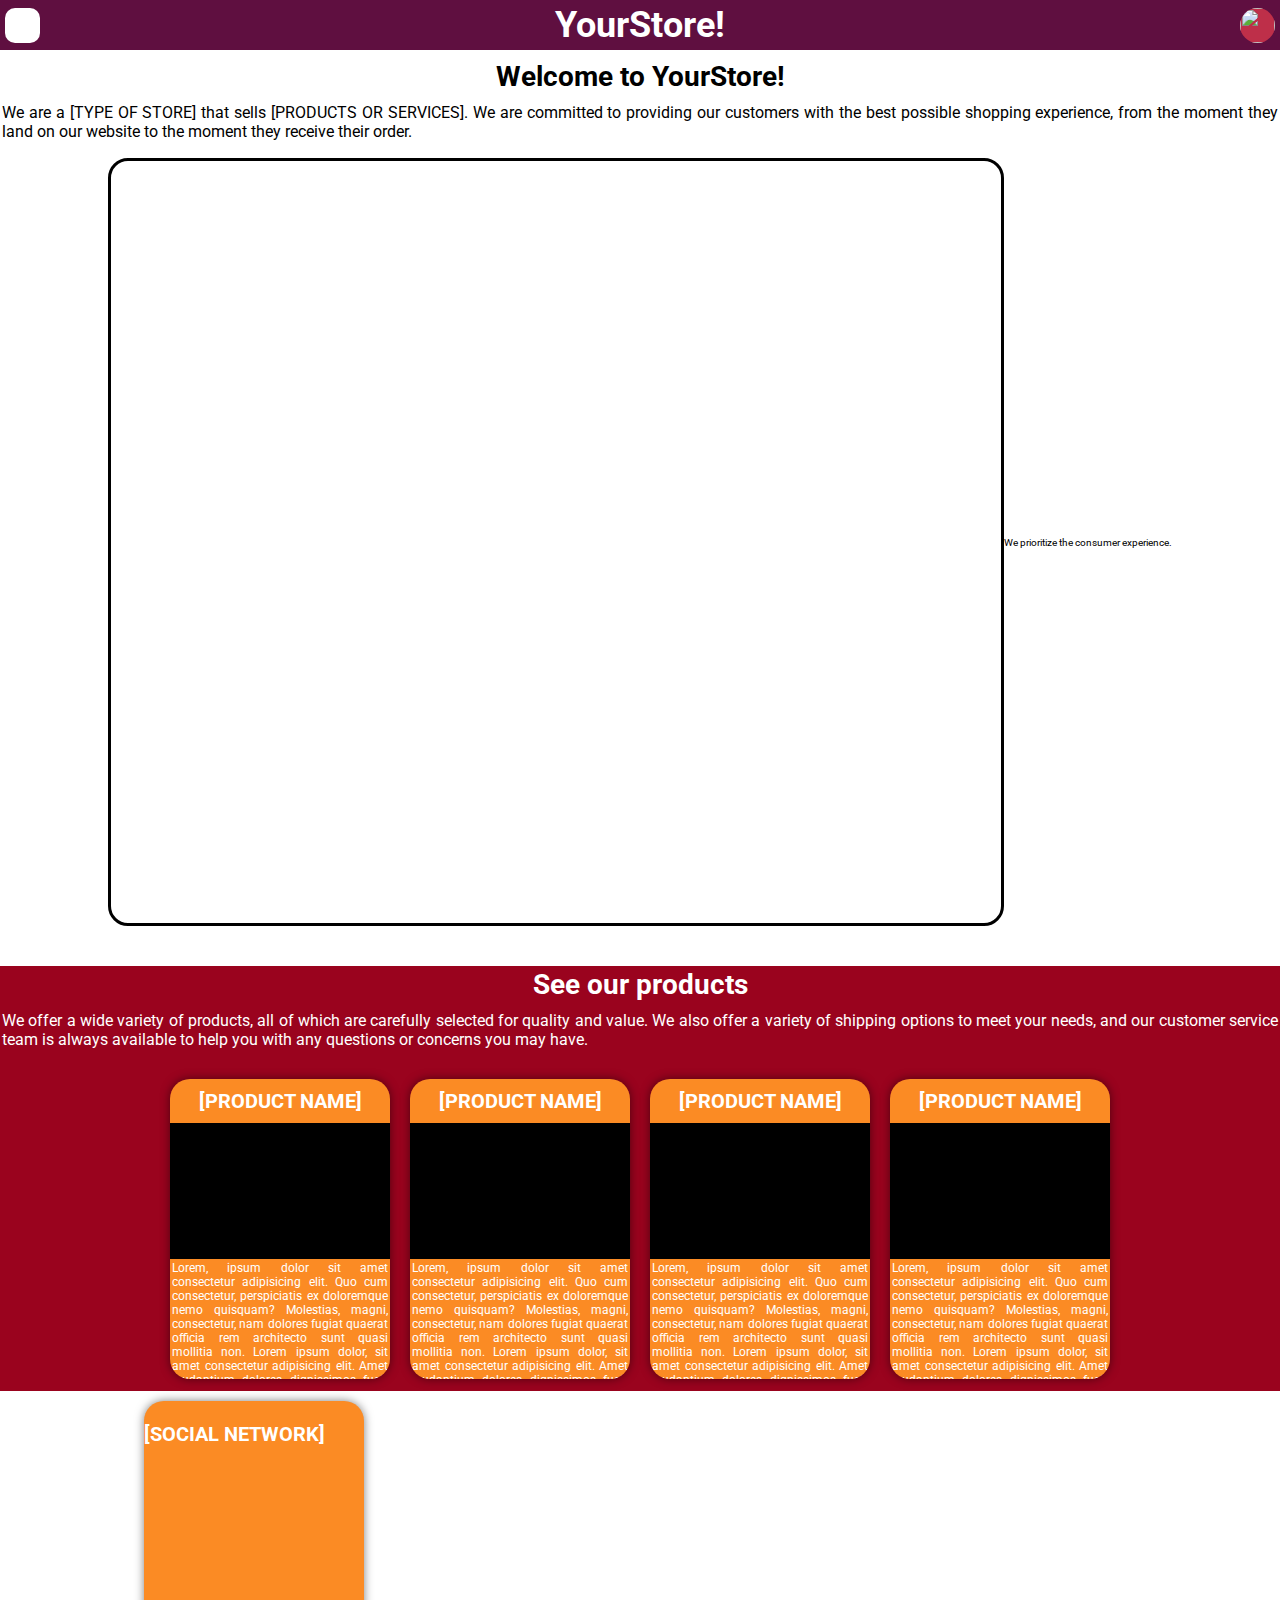
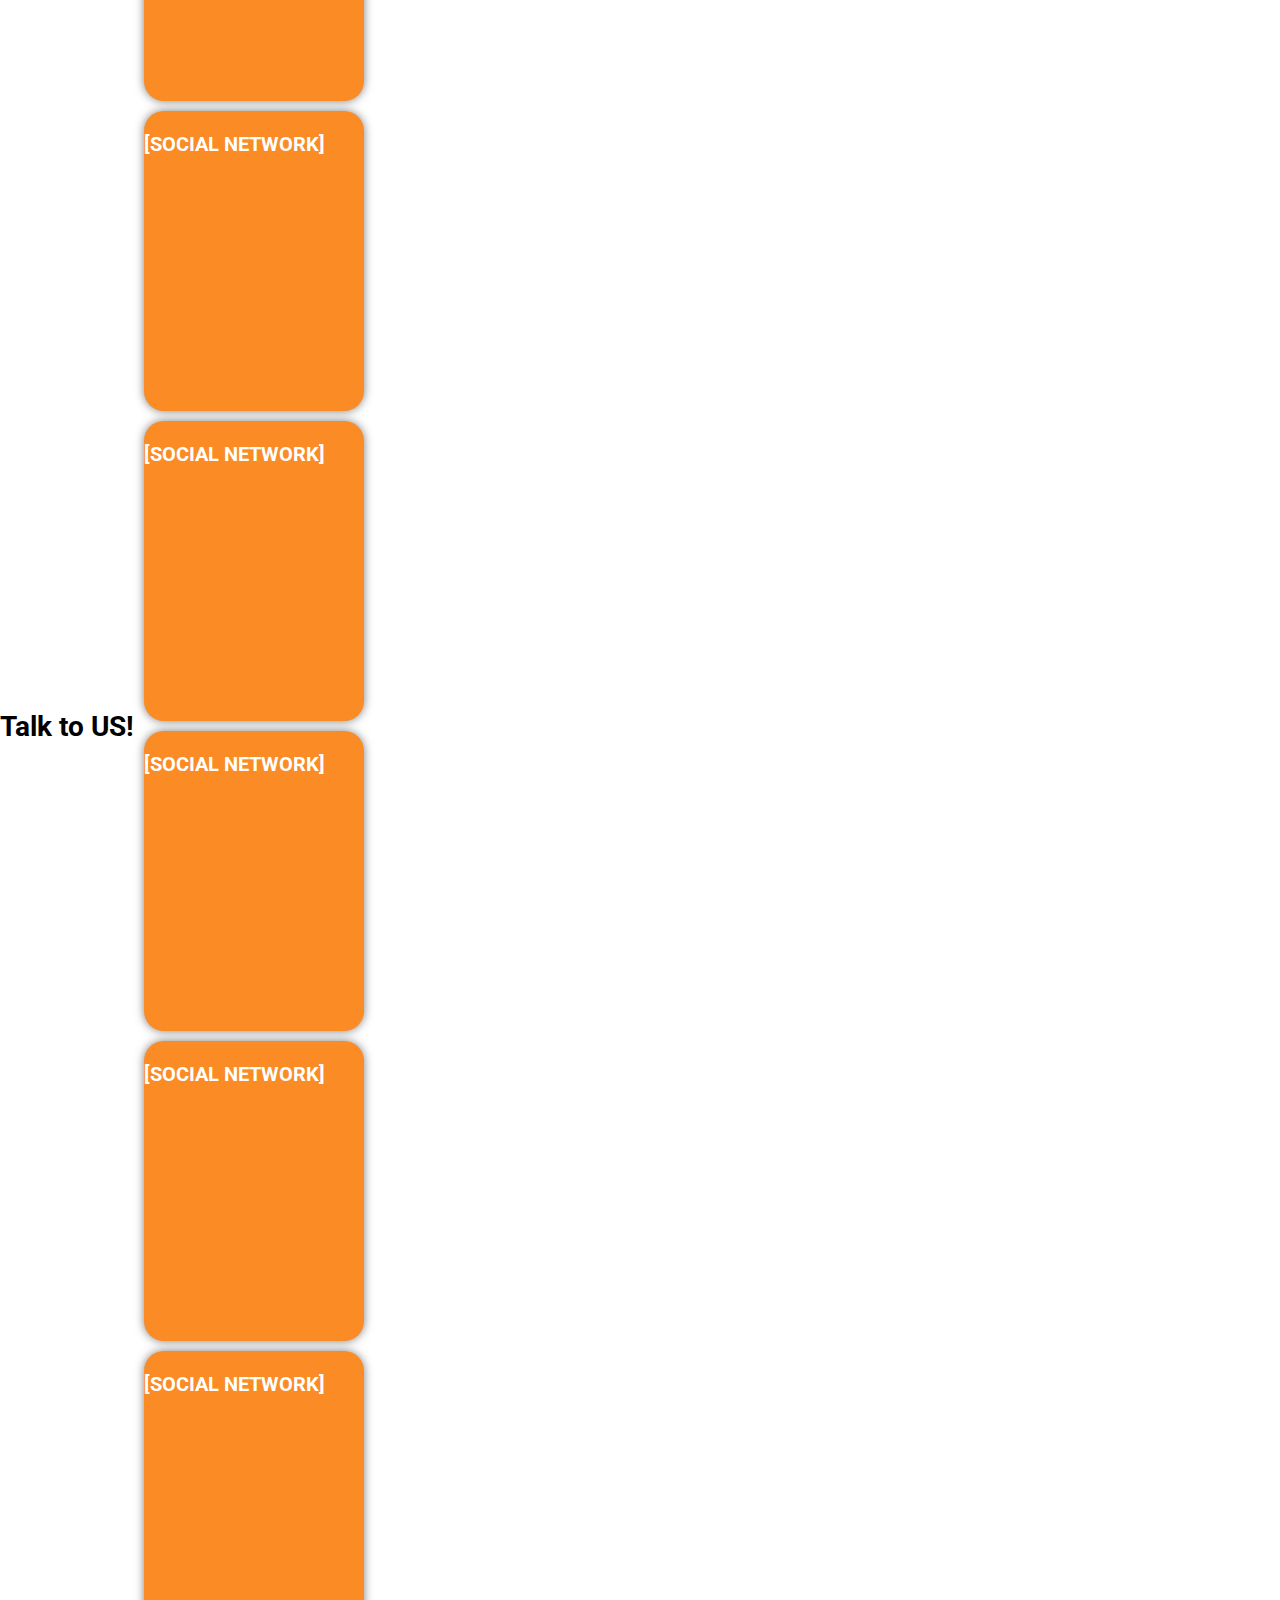
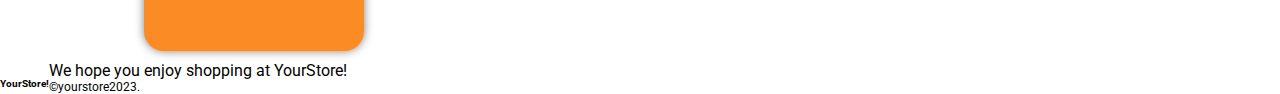
==== index.html @ 12dac661 "Working on mobile version | Finished product cards" ====
<!DOCTYPE html>
<html lang="en">
<head>
    <meta charset="UTF-8">
    <meta name="viewport" content="width=device-width, initial-scale=1.0">
    <title>YourStore!</title>
    <link rel="stylesheet" href="./styles/mobile.css">
    <link rel="stylesheet" href="./styles/tablet.css" media="screen and (min-width: 600px)">
    <link rel="stylesheet" href="./styles/desktop.css" media="screen and (min-width: 800px)">
    <link href="https://fonts.googleapis.com/css2?family=Quicksand:wght@300;500;700&family=Roboto:wght@400;500;700;900&display=swap" rel="stylesheet">
</head>
<body>
    <header>
        <nav class="container">
            <figure>
                <img src="" alt="">
            </figure>
            <h1>YourStore!</h1>
            <ul class="nav-list container">
                <li>Home</li>
                <li>About us</li>
                <li>Our products</li>
                <li>Contact us</li>
            </ul>
            <figure>
                <a href="#"><img src="" alt=""></a>
            </figure>
        </nav>
    </header>
    <main>
        <article class="about-us container">
            <h2>Welcome to YourStore!</h2>
            <p>We are a [TYPE OF STORE] that sells [PRODUCTS OR SERVICES]. We are committed to providing our customers with the best possible shopping experience, from the moment they land on our website to the moment they receive their order.
            </p>
            <section class="container">
                <figure>
                    <img src="" alt="">
                </figure>
                <span>We prioritize the consumer experience.</span>
            </section>
        </article>
        <section class="products container">
            <h2>See our products</h2>
            <p>We offer a wide variety of products, all of which are carefully selected for quality and value. We also offer a variety of shipping options to meet your needs, and our customer service team is always available to help you with any questions or concerns you may have.
            </p>
            <ul class="p-list container">
                <li><a class="card container" href="#">
                    <h3>[PRODUCT NAME]</h3>
                    <figure>
                        <img src="" alt="">
                    </figure>
                    <p>Lorem, ipsum dolor sit amet consectetur adipisicing elit. Quo cum consectetur, perspiciatis ex doloremque nemo quisquam? Molestias, magni, consectetur, nam dolores fugiat quaerat officia rem architecto sunt quasi mollitia non. Lorem ipsum dolor, sit amet consectetur adipisicing elit. Amet laudantium dolores dignissimos fugit totam error exercitationem tempora aperiam quo, magnam rem possimus, nobis quia! Perspiciatis iusto tempora maxime maiores reiciendis. Lorem ipsum dolor sit amet consectetur adipisicing elit. Sapiente, ab? Magnam voluptas maxime eum modi ipsum et, molestias porro dolore fuga saepe magni, amet quo provident at omnis suscipit similique?</p>
                </a></li>
                <li><a class="card container" href="#">
                    <h3>[PRODUCT NAME]</h3>
                    <figure>
                        <img src="" alt="">
                    </figure>
                    <p>Lorem, ipsum dolor sit amet consectetur adipisicing elit. Quo cum consectetur, perspiciatis ex doloremque nemo quisquam? Molestias, magni, consectetur, nam dolores fugiat quaerat officia rem architecto sunt quasi mollitia non. Lorem ipsum dolor, sit amet consectetur adipisicing elit. Amet laudantium dolores dignissimos fugit totam error exercitationem tempora aperiam quo, magnam rem possimus, nobis quia! Perspiciatis iusto tempora maxime maiores reiciendis. Lorem ipsum dolor sit amet consectetur adipisicing elit. Sapiente, ab? Magnam voluptas maxime eum modi ipsum et, molestias porro dolore fuga saepe magni, amet quo provident at omnis suscipit similique?</p>
                </a></li>
                <li><a class="card container" href="#">
                    <h3>[PRODUCT NAME]</h3>
                    <figure>
                        <img src="" alt="">
                    </figure>
                    <p>Lorem, ipsum dolor sit amet consectetur adipisicing elit. Quo cum consectetur, perspiciatis ex doloremque nemo quisquam? Molestias, magni, consectetur, nam dolores fugiat quaerat officia rem architecto sunt quasi mollitia non. Lorem ipsum dolor, sit amet consectetur adipisicing elit. Amet laudantium dolores dignissimos fugit totam error exercitationem tempora aperiam quo, magnam rem possimus, nobis quia! Perspiciatis iusto tempora maxime maiores reiciendis. Lorem ipsum dolor sit amet consectetur adipisicing elit. Sapiente, ab? Magnam voluptas maxime eum modi ipsum et, molestias porro dolore fuga saepe magni, amet quo provident at omnis suscipit similique?</p>
                </a></li>
                <li><a class="card container" href="#">
                    <h3>[PRODUCT NAME]</h3>
                    <figure>
                        <img src="" alt="">
                    </figure>
                    <p>Lorem, ipsum dolor sit amet consectetur adipisicing elit. Quo cum consectetur, perspiciatis ex doloremque nemo quisquam? Molestias, magni, consectetur, nam dolores fugiat quaerat officia rem architecto sunt quasi mollitia non. Lorem ipsum dolor, sit amet consectetur adipisicing elit. Amet laudantium dolores dignissimos fugit totam error exercitationem tempora aperiam quo, magnam rem possimus, nobis quia! Perspiciatis iusto tempora maxime maiores reiciendis. Lorem ipsum dolor sit amet consectetur adipisicing elit. Sapiente, ab? Magnam voluptas maxime eum modi ipsum et, molestias porro dolore fuga saepe magni, amet quo provident at omnis suscipit similique?</p>
                </a></li>
            </ul>
        </section>
        <section class="contact-us container">
            <h2>Talk to US!</h2>
            <div class="container">
                <ul>
                    <li><figure class="card">
                        <img src="" alt="">
                        <h3>[SOCIAL NETWORK]</h3>
                    </figure></li>
                    <li><figure class="card">
                        <img src="" alt="">
                        <h3>[SOCIAL NETWORK]</h3>
                    </figure></li>
                    <li><figure class="card">
                        <img src="" alt="">
                        <h3>[SOCIAL NETWORK]</h3>
                    </figure></li>
                    <li><figure class="card">
                        <img src="" alt="">
                        <h3>[SOCIAL NETWORK]</h3>
                    </figure></li>
                    <li><figure class="card">
                        <img src="" alt="">
                        <h3>[SOCIAL NETWORK]</h3>
                    </figure></li>
                    <li><figure class="card">
                        <img src="" alt="">
                        <h3>[SOCIAL NETWORK]</h3>
                    </figure></li>
                </ul>
            </div>
        </section>
    </main>
    <footer class="container">
        <figure>
            <img src="" alt="">
            <h4>YourStore!</h4>
        </figure>
        <section>
            <p>We hope you enjoy shopping at YourStore!</p>
            <span>&copy;yourstore2023.</span>
        </section>
    </footer>
</body>
</html>
---- styles/mobile.css ----
/*color palette: https://coolors.co/palette/5f0f40-9a031e-fb8b24-e36414-0f4c5c*/

:root {
    --primary-color: #5f0f40;
    --lighter-primary-color: #be2f49;
    --secundary-color: #9a031e;
    --tertiary-color: #fb8b24;
    --button-color: #0f4c5c;
    --highlight: rgba(255, 255, 255, 0.3);
    --light-shadow: 0 0 1rem rgba(0,0,0,0.5);
}

* {
    box-sizing: border-box;
    margin: 0;
    padding: 0;
    font-family: 'Roboto', sans-serif;
}

html {
    font-size: 62.5%;
}

h1 {
    font-size: 3.6rem;
}

h2 {
    font-size: 2.8rem;
}

h3 {
    font-size: 2rem;
}

p {
    font-size: 1.6rem;
    text-align: justify;
}

span {
    font-size: 1.2rem;
}

a {
    text-decoration: none;
}

li {
    list-style: none;
}

figure img {
    width: 100%;
}

.container {
    display: flex;
    align-items: center;
    flex-wrap: wrap;
}

/*--------------------------------------------------------*/



/*               HEADER               */

header {
    width: 100vw;
    min-width: 32rem;
    height: 5rem;

    background-color: var(--primary-color);
    color: white;

    position: sticky;
    top: 0;
}

header figure {
    width: 3.5rem;
    height: 3.5rem;
}

nav {
    justify-content: space-between;

    height: 100%;
    width: 100%;
    padding: 0 .5rem;
}

nav figure:first-child {
    background-color: white;

    border-radius: 1rem;
}

.nav-list {
    display: none;
}

nav figure:last-child {
    background-color: var(--lighter-primary-color);

    border-radius: 1.75rem;
    overflow: hidden;
}

nav figure:last-child:hover {
    background: var(--highlight);
}

nav figure:last-child img {
    width: 100%;
    height: 100%;
}

/*----------------------------------------------------------*/




/*              MAIN                */

main {
    width: 100vw;
    min-width: 32rem;
    margin-top: 1rem;
}

/*    ARTICLE     */


.about-us {
    justify-content: center;
    margin: 0 .2rem;
}

.about-us h2 {
    margin-bottom: 1rem;
}

.about-us section {
    justify-content: center;

    margin: 1.7rem 0 4rem 0;
}

.about-us figure {
    width: 70vw;
    min-width: 22rem;
    height: 60vw;
    min-height: 19rem;

    border: solid;
    border-radius: 2rem;

    overflow: hidden;
}

.about-us span {
    font-size: 1rem;
}

/* ******************************** */


/*      PRODUCTS       */

.products {
    justify-content: center;
    background-color: var(--secundary-color);
    color: white;

    padding: 0.2rem;
}

.products h2 {
    margin-bottom: 1rem;
}

.p-list {
    justify-content: center;
    margin-top: 2rem;
}

.card {
    flex-direction: column;
    justify-content: space-between;
    flex-wrap: nowrap;

    width: 22rem;
    height: 30rem;
    margin: 1rem;

    overflow: hidden;

    box-shadow: var(--light-shadow);
    border-radius: 2rem;

    background-color: var(--tertiary-color);
    color: white;
}

.card h3 {
    margin: 1rem 0;
}

.card p {
    font-size: 1.2rem;
    max-height: 12rem;
    padding: 0.2rem;
    
    overflow: scroll;
}

.card p::-webkit-scrollbar{
    display: none;
}

.card figure {
    background-color: black;

    width: 100%;
    height: 15rem;
}
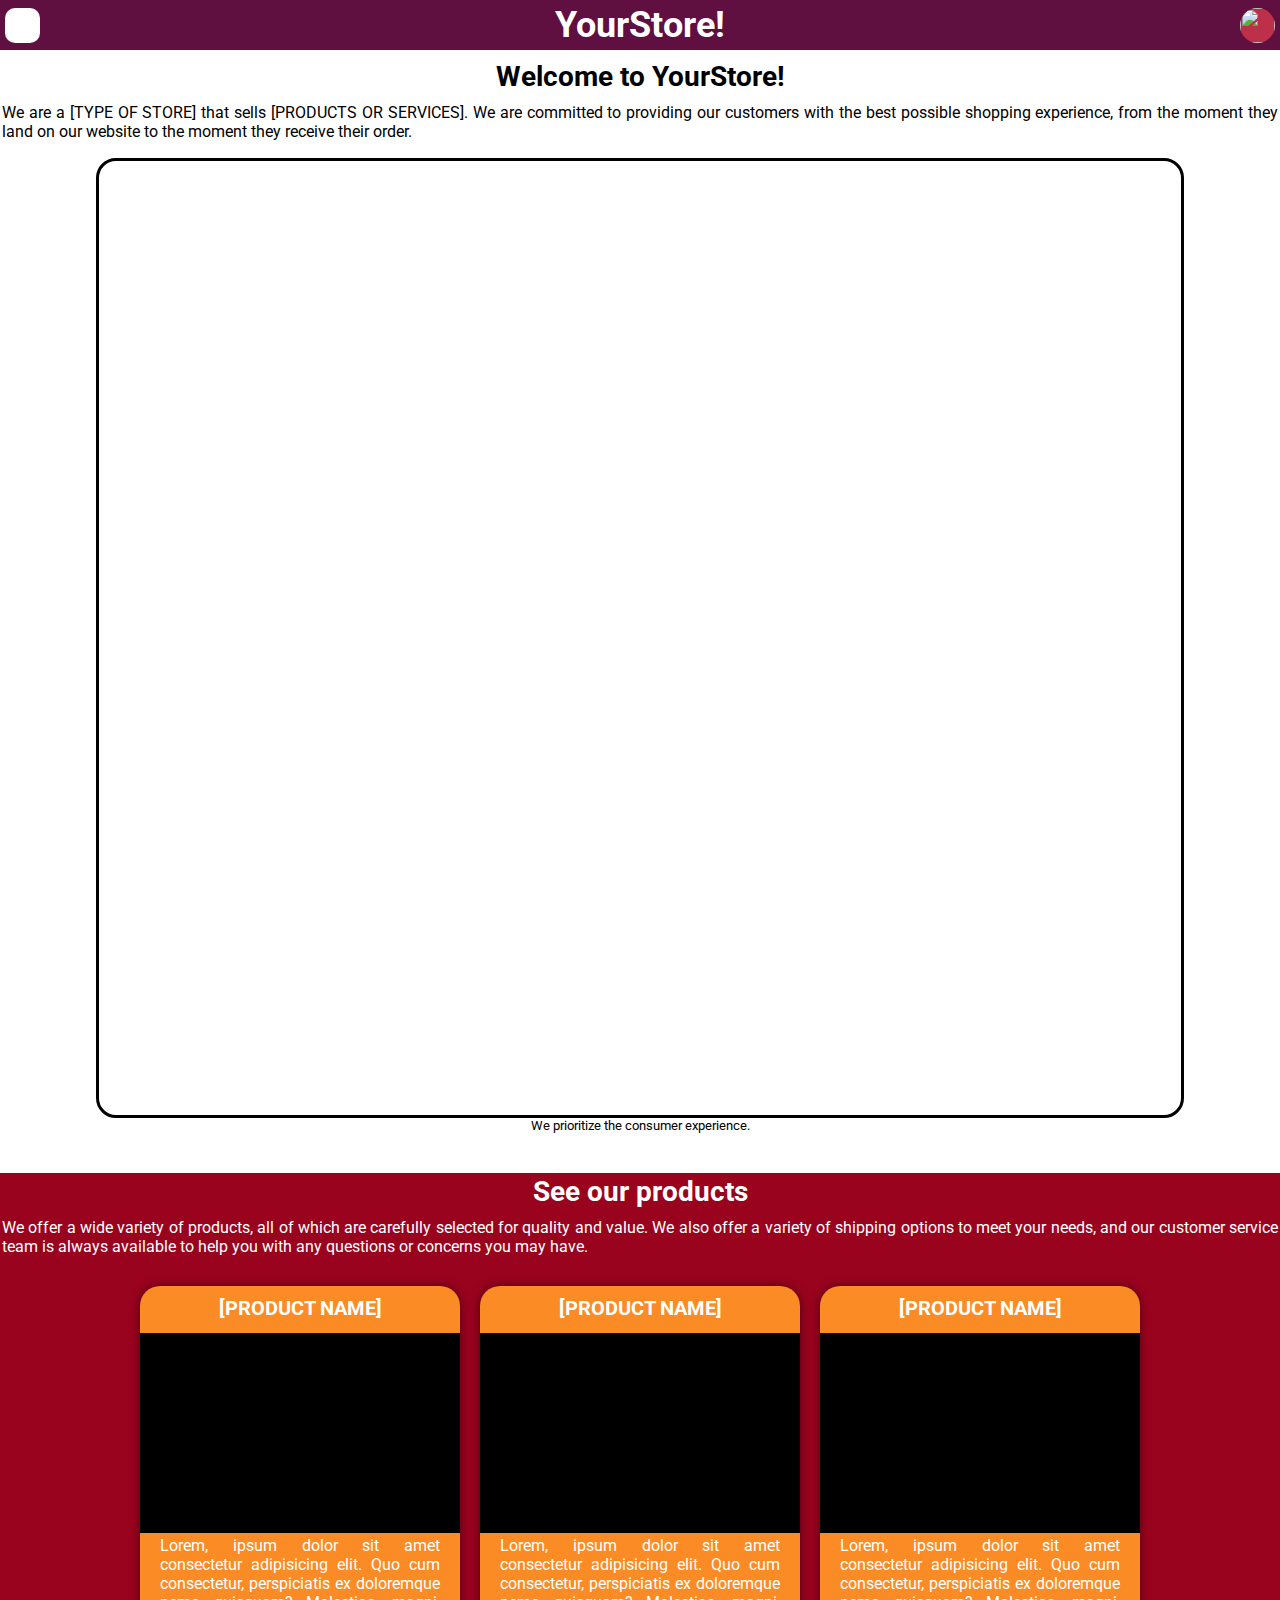
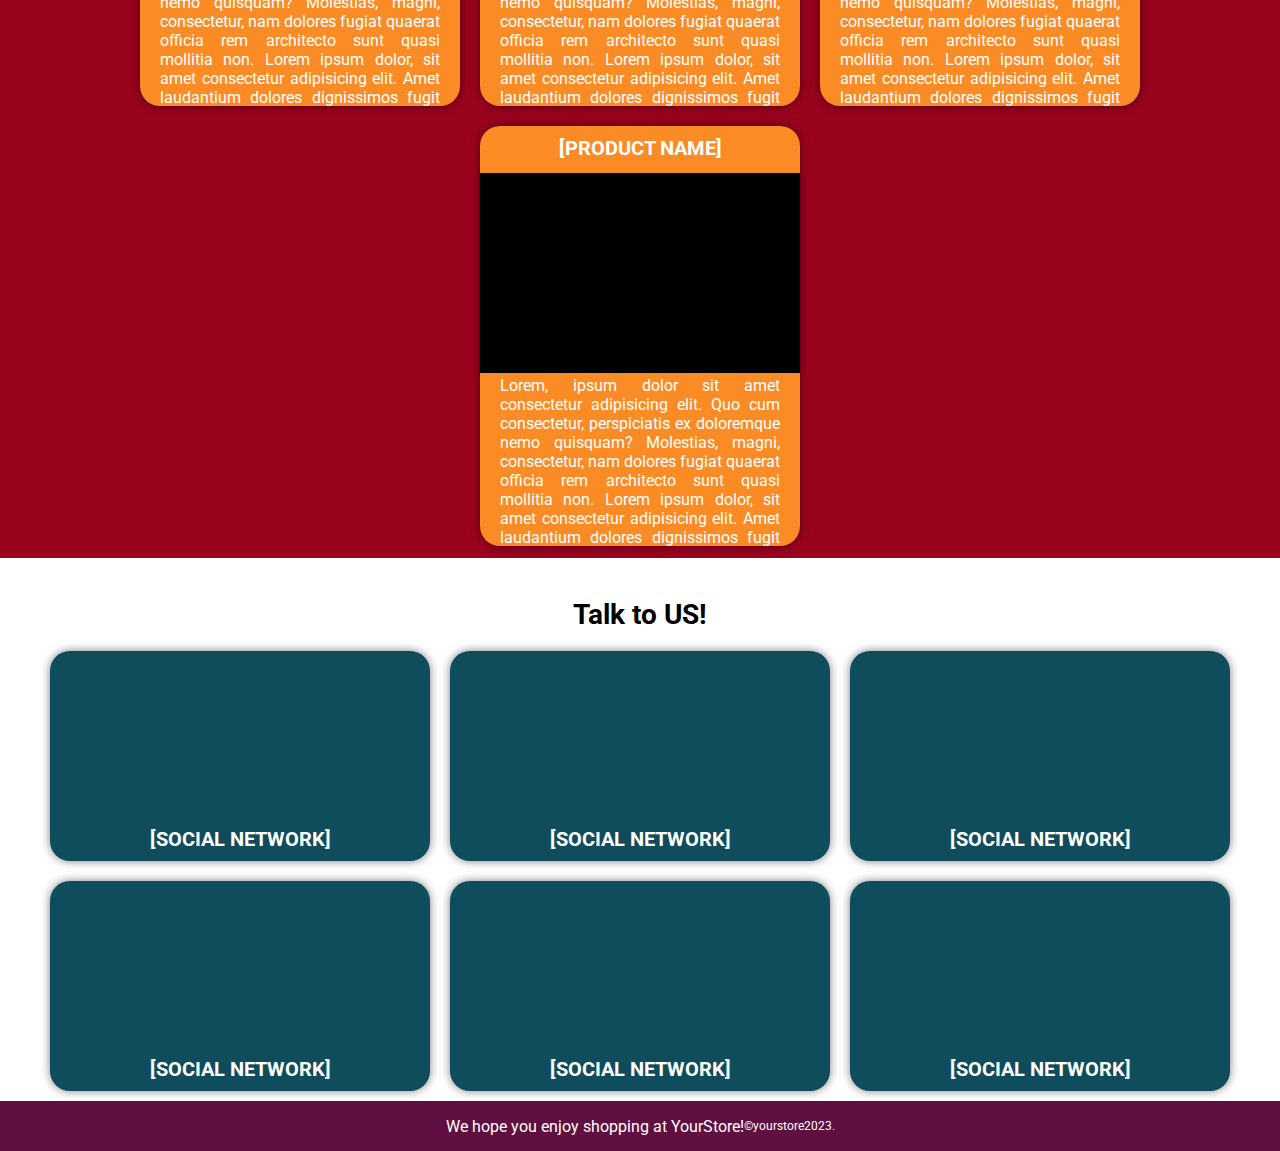
==== commit 647e5916: "style: finalize styles and dimensions of main and footer" ====
--- a/index.html
+++ b/index.html
@@ -76,34 +76,32 @@
         </section>
         <section class="contact-us container">
             <h2>Talk to US!</h2>
-            <div class="container">
-                <ul>
-                    <li><figure class="card">
+                <ul class="social container">
+                    <li><figure class="card container">
                         <img src="" alt="">
                         <h3>[SOCIAL NETWORK]</h3>
                     </figure></li>
-                    <li><figure class="card">
+                    <li><figure class="card container">
                         <img src="" alt="">
                         <h3>[SOCIAL NETWORK]</h3>
                     </figure></li>
-                    <li><figure class="card">
+                    <li><figure class="card container">
                         <img src="" alt="">
                         <h3>[SOCIAL NETWORK]</h3>
                     </figure></li>
-                    <li><figure class="card">
+                    <li><figure class="card container">
                         <img src="" alt="">
                         <h3>[SOCIAL NETWORK]</h3>
                     </figure></li>
-                    <li><figure class="card">
+                    <li><figure class="card container">
                         <img src="" alt="">
                         <h3>[SOCIAL NETWORK]</h3>
                     </figure></li>
-                    <li><figure class="card">
+                    <li><figure class="card container">
                         <img src="" alt="">
                         <h3>[SOCIAL NETWORK]</h3>
                     </figure></li>
                 </ul>
-            </div>
         </section>
     </main>
     <footer class="container">
@@ -111,7 +109,7 @@
             <img src="" alt="">
             <h4>YourStore!</h4>
         </figure>
-        <section>
+        <section class="container">
             <p>We hope you enjoy shopping at YourStore!</p>
             <span>&copy;yourstore2023.</span>
         </section>
--- a/styles/mobile.css
+++ b/styles/mobile.css
@@ -144,14 +144,14 @@
 
 .about-us section {
     justify-content: center;
-
+    flex-direction: column;
     margin: 1.7rem 0 4rem 0;
 }
 
 .about-us figure {
-    width: 70vw;
+    width: 85vw;
     min-width: 22rem;
-    height: 60vw;
+    height: 75vw;
     min-height: 19rem;
 
     border: solid;
@@ -161,7 +161,7 @@
 }
 
 .about-us span {
-    font-size: 1rem;
+    font-size: 1.3rem;
 }
 
 /* ******************************** */
@@ -191,8 +191,10 @@
     justify-content: space-between;
     flex-wrap: nowrap;
 
-    width: 22rem;
-    height: 30rem;
+    width: 90vw;
+    max-width: 32rem;
+    height: 120vw;
+    max-height: 42rem;
     margin: 1rem;
 
     overflow: hidden;
@@ -208,10 +210,10 @@
     margin: 1rem 0;
 }
 
-.card p {
-    font-size: 1.2rem;
-    max-height: 12rem;
-    padding: 0.2rem;
+.products .card p {
+    font-size: 1.6rem;
+    max-height: 17rem;
+    padding: 0 2rem;
     
     overflow: scroll;
 }
@@ -224,5 +226,66 @@
     background-color: black;
 
     width: 100%;
-    height: 15rem;
+    height: 20rem;
+}
+
+/***********************/
+
+
+
+
+/*       CONTACT US       */
+
+.contact-us {
+    flex-direction: column;
+    justify-content: center;
+
+    margin-top: 4rem;
+}
+
+.contact-us h2 {
+    margin-bottom: 1rem;
+}
+
+.social{
+    justify-content: center;
+}
+
+.contact-us .card {
+    flex-direction: column;
+    justify-content: space-between;
+
+    background-color: var(--button-color);
+
+    width: 90vw;
+    max-width: 38rem;
+    height: 50vw;
+    max-height: 21rem;
+}
+
+/*-----------------------------------------------------*/
+
+
+
+/*        FOOTER        */
+
+footer {
+    flex-direction: column;
+    justify-content: center;
+
+    background-color: var(--primary-color);
+    color: white;
+
+    min-height: 5rem;
+    height: auto;
+
+}
+
+footer figure{
+    display: none;
+}
+
+footer section {
+    justify-content: flex-end;
+    padding: 0 0.2rem;
 }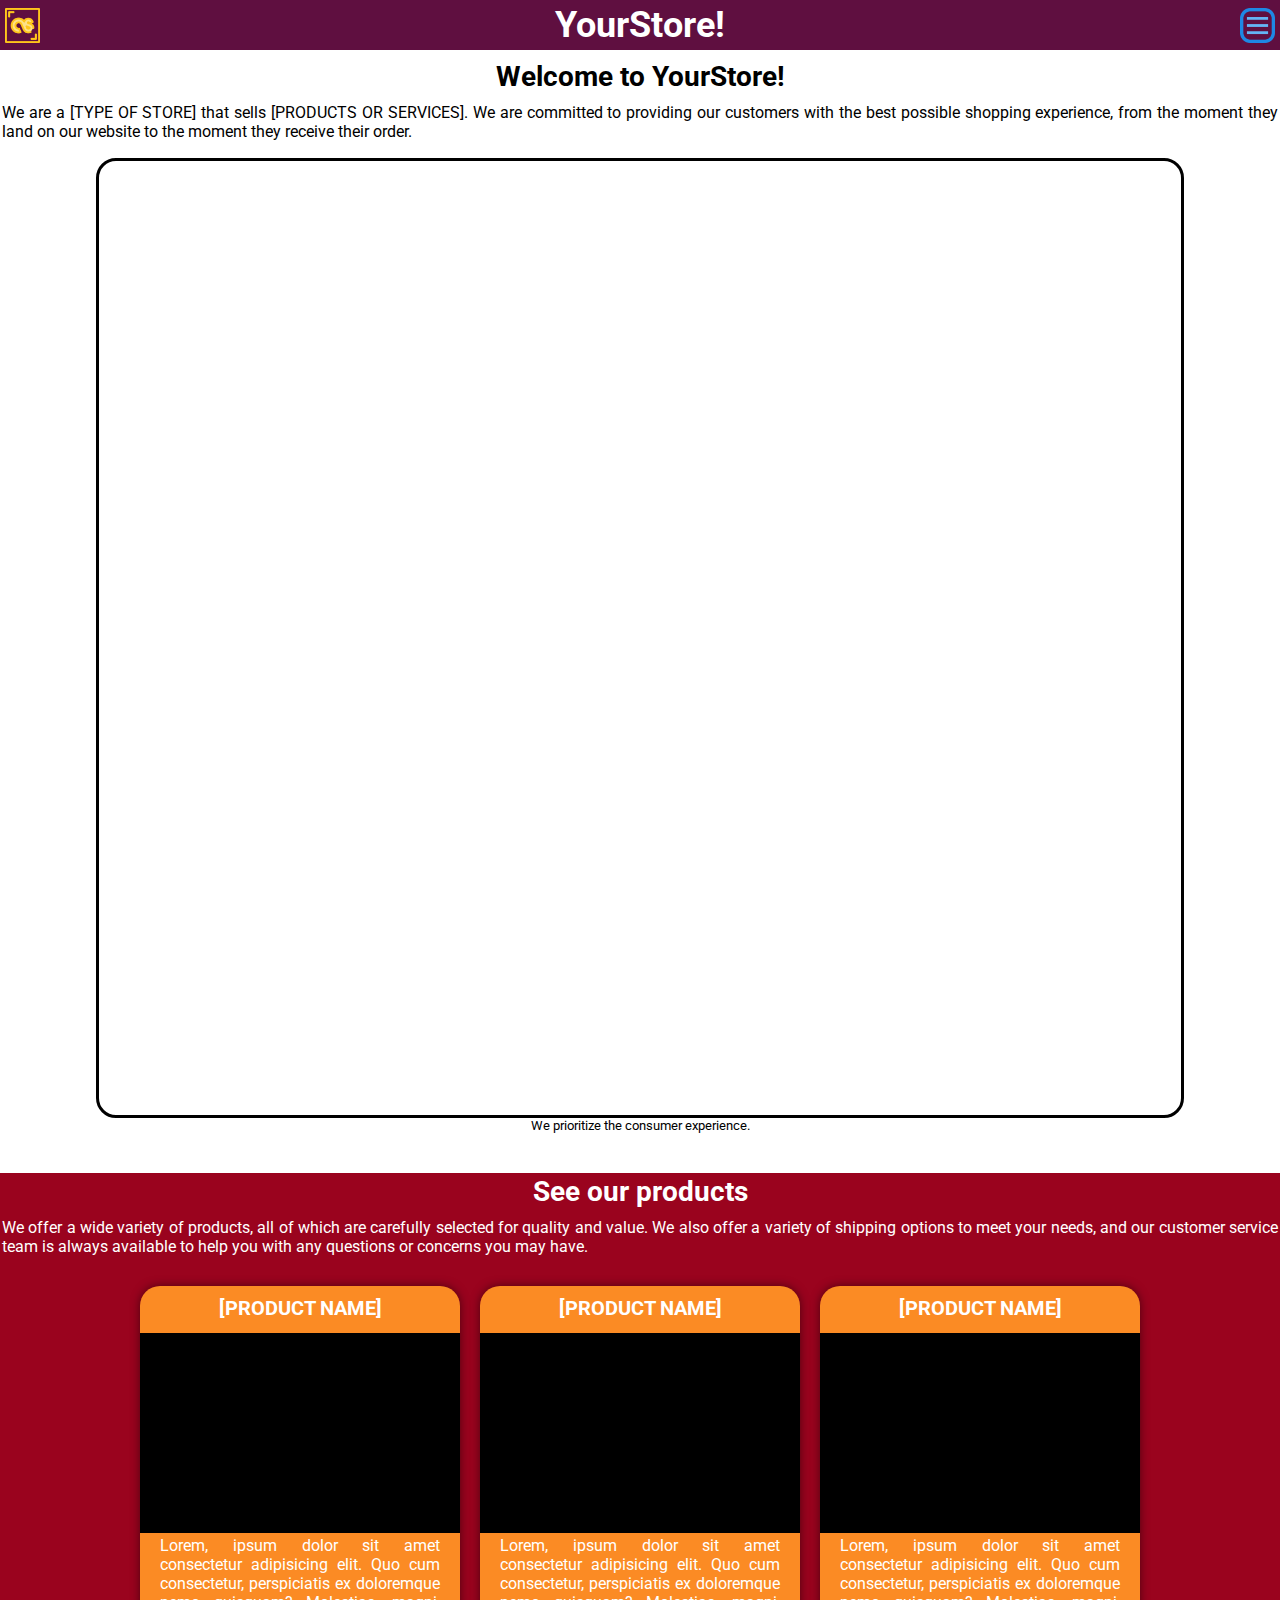
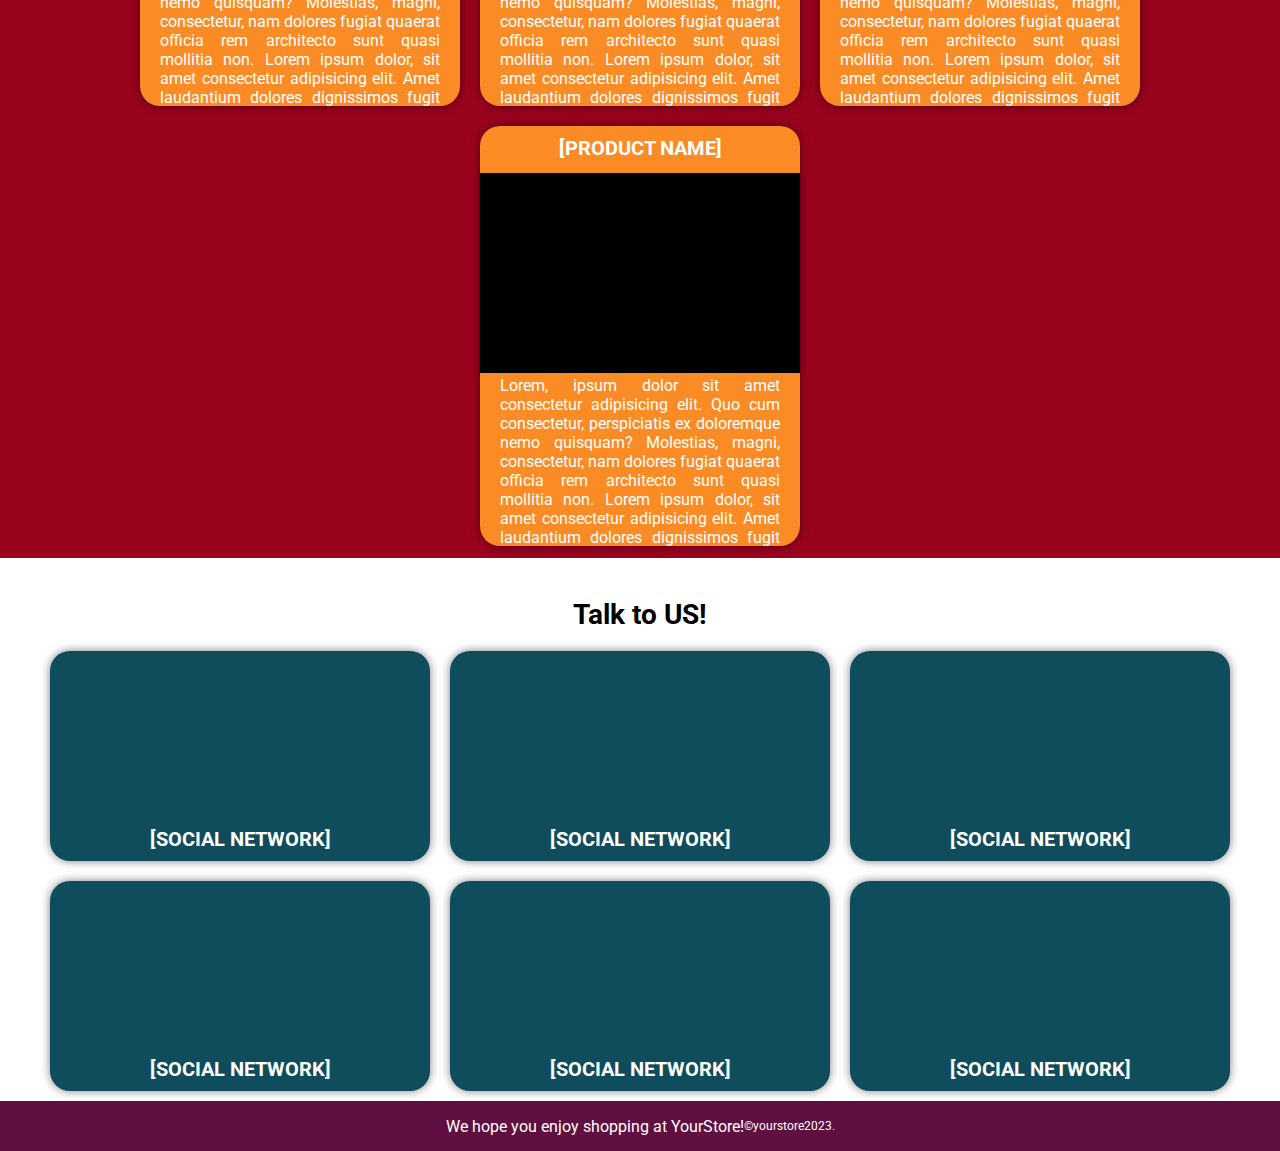
==== commit 0d9d959c: "style: apply images to header" ====
--- a/index.html
+++ b/index.html
@@ -13,7 +13,7 @@
     <header>
         <nav class="container">
             <figure>
-                <img src="" alt="">
+                <img src="./media/store-logo.png" alt="">
             </figure>
             <h1>YourStore!</h1>
             <ul class="nav-list container">
@@ -23,7 +23,7 @@
                 <li>Contact us</li>
             </ul>
             <figure>
-                <a href="#"><img src="" alt=""></a>
+                <a href="#"><img src="./media/barra-de-menus.png" alt=""></a>
             </figure>
         </nav>
     </header>
--- a/styles/mobile.css
+++ b/styles/mobile.css
@@ -81,6 +81,8 @@
 header figure {
     width: 3.5rem;
     height: 3.5rem;
+
+    overflow: hidden;
 }
 
 nav {
@@ -91,20 +93,12 @@
     padding: 0 .5rem;
 }
 
-nav figure:first-child {
-    background-color: white;
-
-    border-radius: 1rem;
-}
-
 .nav-list {
     display: none;
 }
 
 nav figure:last-child {
-    background-color: var(--lighter-primary-color);
-
-    border-radius: 1.75rem;
+    background: none;
     overflow: hidden;
 }
 
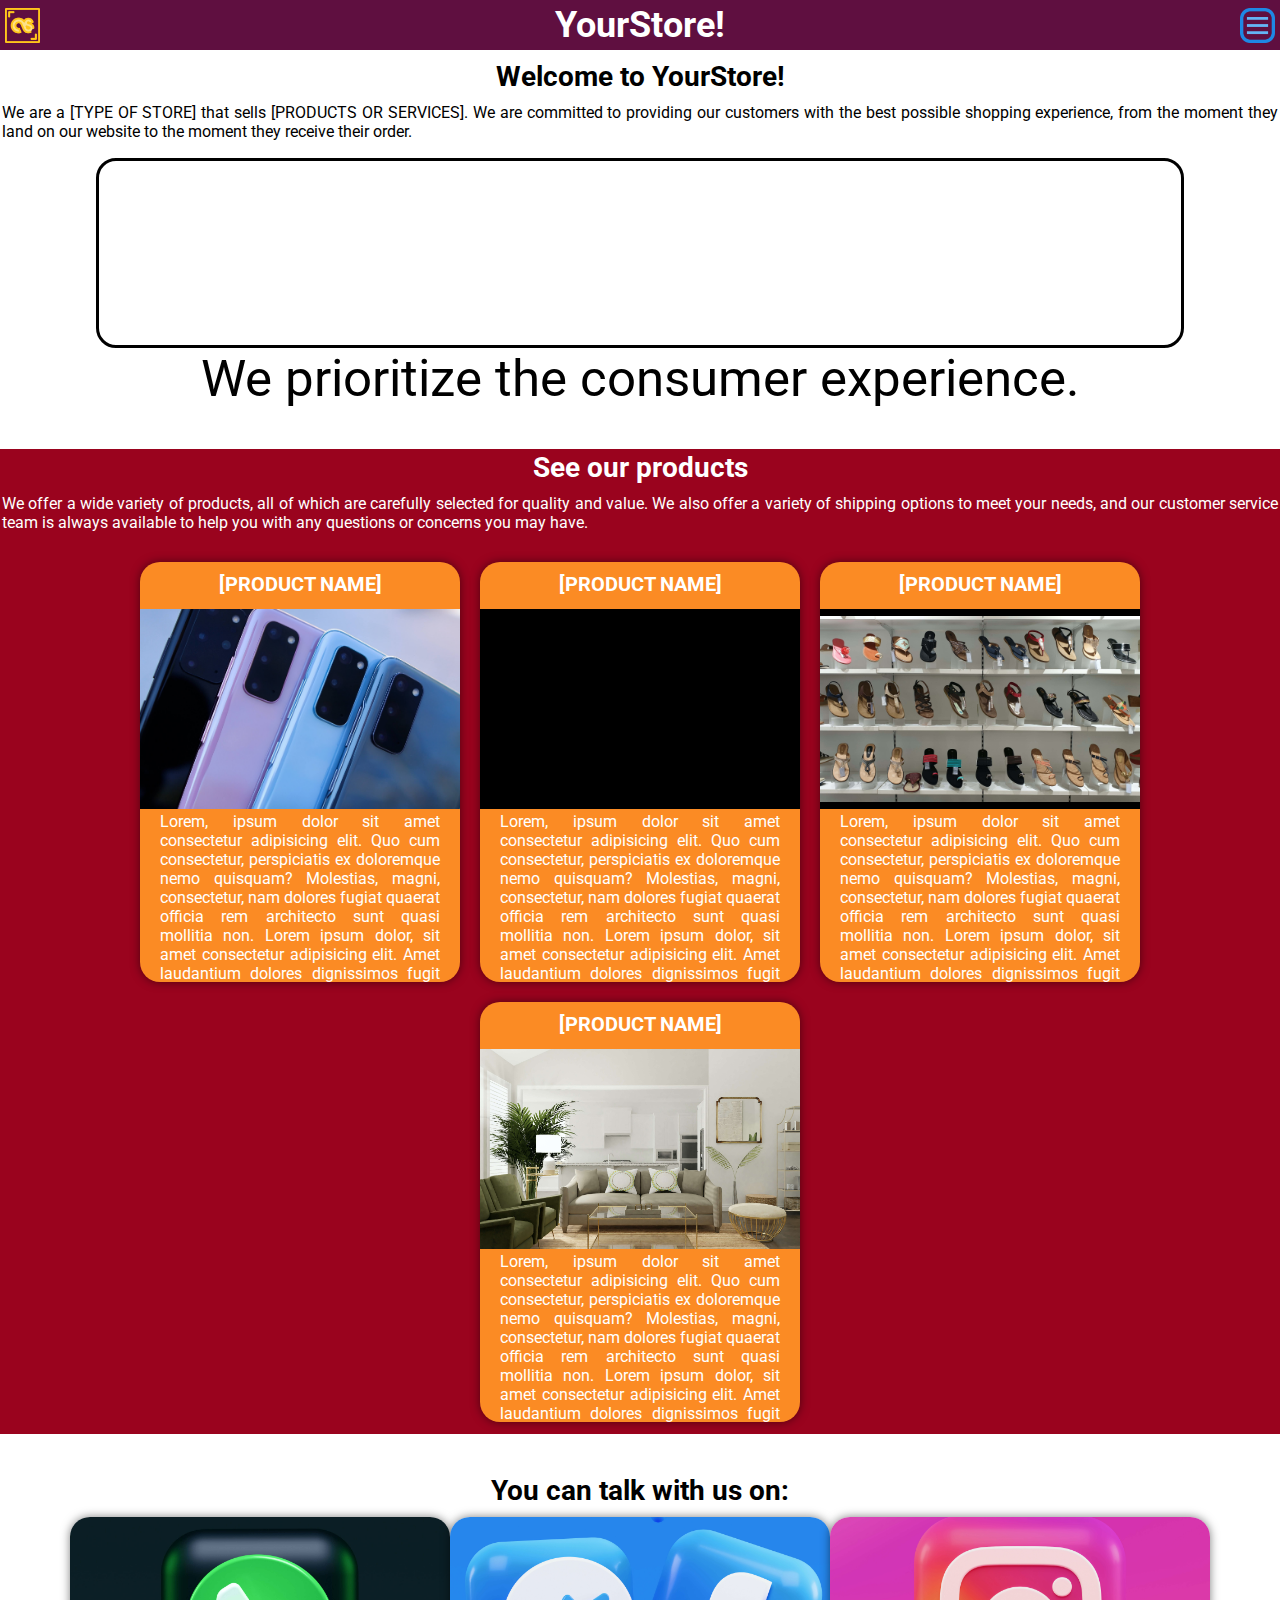
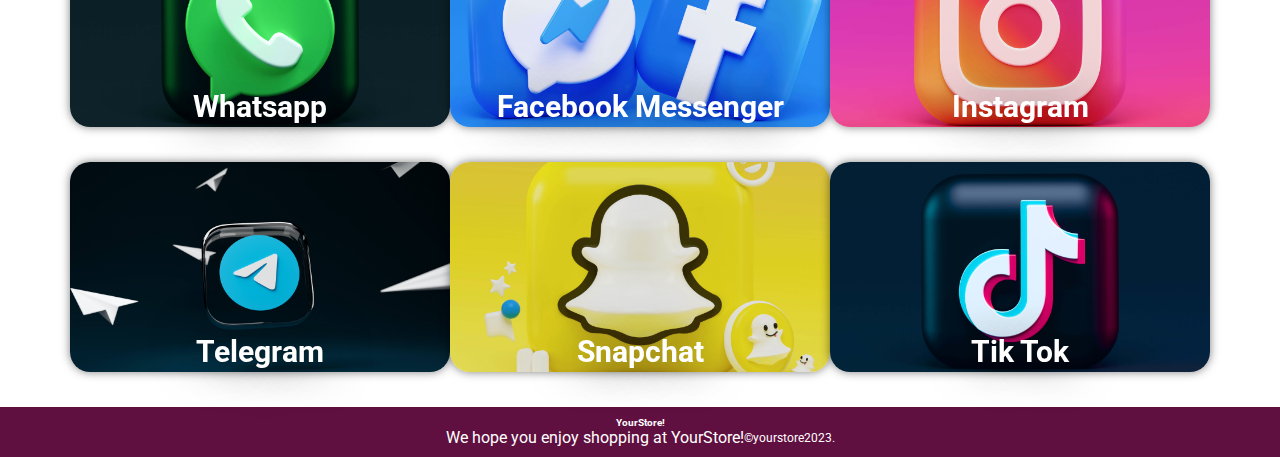
==== commit fc61e338: "style: apply images to main | fix: adjustments in image containers" ====
--- a/index.html
+++ b/index.html
@@ -1,5 +1,6 @@
 <!DOCTYPE html>
 <html lang="en">
+
 <head>
     <meta charset="UTF-8">
     <meta name="viewport" content="width=device-width, initial-scale=1.0">
@@ -7,8 +8,11 @@
     <link rel="stylesheet" href="./styles/mobile.css">
     <link rel="stylesheet" href="./styles/tablet.css" media="screen and (min-width: 600px)">
     <link rel="stylesheet" href="./styles/desktop.css" media="screen and (min-width: 800px)">
-    <link href="https://fonts.googleapis.com/css2?family=Quicksand:wght@300;500;700&family=Roboto:wght@400;500;700;900&display=swap" rel="stylesheet">
+    <link
+        href="https://fonts.googleapis.com/css2?family=Quicksand:wght@300;500;700&family=Roboto:wght@400;500;700;900&display=swap"
+        rel="stylesheet">
 </head>
+
 <body>
     <header>
         <nav class="container">
@@ -22,7 +26,7 @@
                 <li>Our products</li>
                 <li>Contact us</li>
             </ul>
-            <figure>
+            <figure class="container">
                 <a href="#"><img src="./media/barra-de-menus.png" alt=""></a>
             </figure>
         </nav>
@@ -30,82 +34,126 @@
     <main>
         <article class="about-us container">
             <h2>Welcome to YourStore!</h2>
-            <p>We are a [TYPE OF STORE] that sells [PRODUCTS OR SERVICES]. We are committed to providing our customers with the best possible shopping experience, from the moment they land on our website to the moment they receive their order.
+            <p>We are a [TYPE OF STORE] that sells [PRODUCTS OR SERVICES]. We are committed to providing our customers
+                with the best possible shopping experience, from the moment they land on our website to the moment they
+                receive their order.
             </p>
             <section class="container">
-                <figure>
-                    <img src="" alt="">
+                <figure class="container">
+                    <img src="./media/costumer-experience.jpg" alt="">
                 </figure>
                 <span>We prioritize the consumer experience.</span>
             </section>
         </article>
         <section class="products container">
             <h2>See our products</h2>
-            <p>We offer a wide variety of products, all of which are carefully selected for quality and value. We also offer a variety of shipping options to meet your needs, and our customer service team is always available to help you with any questions or concerns you may have.
+            <p>We offer a wide variety of products, all of which are carefully selected for quality and value. We also
+                offer a variety of shipping options to meet your needs, and our customer service team is always
+                available to help you with any questions or concerns you may have.
             </p>
             <ul class="p-list container">
                 <li><a class="card container" href="#">
-                    <h3>[PRODUCT NAME]</h3>
-                    <figure>
-                        <img src="" alt="">
-                    </figure>
-                    <p>Lorem, ipsum dolor sit amet consectetur adipisicing elit. Quo cum consectetur, perspiciatis ex doloremque nemo quisquam? Molestias, magni, consectetur, nam dolores fugiat quaerat officia rem architecto sunt quasi mollitia non. Lorem ipsum dolor, sit amet consectetur adipisicing elit. Amet laudantium dolores dignissimos fugit totam error exercitationem tempora aperiam quo, magnam rem possimus, nobis quia! Perspiciatis iusto tempora maxime maiores reiciendis. Lorem ipsum dolor sit amet consectetur adipisicing elit. Sapiente, ab? Magnam voluptas maxime eum modi ipsum et, molestias porro dolore fuga saepe magni, amet quo provident at omnis suscipit similique?</p>
-                </a></li>
+                        <h3>[PRODUCT NAME]</h3>
+                        <figure class="container">
+                            <img src="./media/smartphones.jpg" alt="">
+                        </figure>
+                        <p>Lorem, ipsum dolor sit amet consectetur adipisicing elit. Quo cum consectetur, perspiciatis
+                            ex doloremque nemo quisquam? Molestias, magni, consectetur, nam dolores fugiat quaerat
+                            officia rem architecto sunt quasi mollitia non. Lorem ipsum dolor, sit amet consectetur
+                            adipisicing elit. Amet laudantium dolores dignissimos fugit totam error exercitationem
+                            tempora aperiam quo, magnam rem possimus, nobis quia! Perspiciatis iusto tempora maxime
+                            maiores reiciendis. Lorem ipsum dolor sit amet consectetur adipisicing elit. Sapiente, ab?
+                            Magnam voluptas maxime eum modi ipsum et, molestias porro dolore fuga saepe magni, amet quo
+                            provident at omnis suscipit similique?</p>
+                    </a></li>
                 <li><a class="card container" href="#">
-                    <h3>[PRODUCT NAME]</h3>
-                    <figure>
-                        <img src="" alt="">
-                    </figure>
-                    <p>Lorem, ipsum dolor sit amet consectetur adipisicing elit. Quo cum consectetur, perspiciatis ex doloremque nemo quisquam? Molestias, magni, consectetur, nam dolores fugiat quaerat officia rem architecto sunt quasi mollitia non. Lorem ipsum dolor, sit amet consectetur adipisicing elit. Amet laudantium dolores dignissimos fugit totam error exercitationem tempora aperiam quo, magnam rem possimus, nobis quia! Perspiciatis iusto tempora maxime maiores reiciendis. Lorem ipsum dolor sit amet consectetur adipisicing elit. Sapiente, ab? Magnam voluptas maxime eum modi ipsum et, molestias porro dolore fuga saepe magni, amet quo provident at omnis suscipit similique?</p>
-                </a></li>
+                        <h3>[PRODUCT NAME]</h3>
+                        <figure class="container">
+                            <img src="./media/clothes-sell.jpg" alt="">
+                        </figure>
+                        <p>Lorem, ipsum dolor sit amet consectetur adipisicing elit. Quo cum consectetur, perspiciatis
+                            ex doloremque nemo quisquam? Molestias, magni, consectetur, nam dolores fugiat quaerat
+                            officia rem architecto sunt quasi mollitia non. Lorem ipsum dolor, sit amet consectetur
+                            adipisicing elit. Amet laudantium dolores dignissimos fugit totam error exercitationem
+                            tempora aperiam quo, magnam rem possimus, nobis quia! Perspiciatis iusto tempora maxime
+                            maiores reiciendis. Lorem ipsum dolor sit amet consectetur adipisicing elit. Sapiente, ab?
+                            Magnam voluptas maxime eum modi ipsum et, molestias porro dolore fuga saepe magni, amet quo
+                            provident at omnis suscipit similique?</p>
+                    </a></li>
                 <li><a class="card container" href="#">
-                    <h3>[PRODUCT NAME]</h3>
-                    <figure>
-                        <img src="" alt="">
-                    </figure>
-                    <p>Lorem, ipsum dolor sit amet consectetur adipisicing elit. Quo cum consectetur, perspiciatis ex doloremque nemo quisquam? Molestias, magni, consectetur, nam dolores fugiat quaerat officia rem architecto sunt quasi mollitia non. Lorem ipsum dolor, sit amet consectetur adipisicing elit. Amet laudantium dolores dignissimos fugit totam error exercitationem tempora aperiam quo, magnam rem possimus, nobis quia! Perspiciatis iusto tempora maxime maiores reiciendis. Lorem ipsum dolor sit amet consectetur adipisicing elit. Sapiente, ab? Magnam voluptas maxime eum modi ipsum et, molestias porro dolore fuga saepe magni, amet quo provident at omnis suscipit similique?</p>
-                </a></li>
+                        <h3>[PRODUCT NAME]</h3>
+                        <figure class="container">
+                            <img src="./media/shoes-sell.jpg" alt="">
+                        </figure>
+                        <p>Lorem, ipsum dolor sit amet consectetur adipisicing elit. Quo cum consectetur, perspiciatis
+                            ex doloremque nemo quisquam? Molestias, magni, consectetur, nam dolores fugiat quaerat
+                            officia rem architecto sunt quasi mollitia non. Lorem ipsum dolor, sit amet consectetur
+                            adipisicing elit. Amet laudantium dolores dignissimos fugit totam error exercitationem
+                            tempora aperiam quo, magnam rem possimus, nobis quia! Perspiciatis iusto tempora maxime
+                            maiores reiciendis. Lorem ipsum dolor sit amet consectetur adipisicing elit. Sapiente, ab?
+                            Magnam voluptas maxime eum modi ipsum et, molestias porro dolore fuga saepe magni, amet quo
+                            provident at omnis suscipit similique?</p>
+                    </a></li>
                 <li><a class="card container" href="#">
-                    <h3>[PRODUCT NAME]</h3>
-                    <figure>
-                        <img src="" alt="">
-                    </figure>
-                    <p>Lorem, ipsum dolor sit amet consectetur adipisicing elit. Quo cum consectetur, perspiciatis ex doloremque nemo quisquam? Molestias, magni, consectetur, nam dolores fugiat quaerat officia rem architecto sunt quasi mollitia non. Lorem ipsum dolor, sit amet consectetur adipisicing elit. Amet laudantium dolores dignissimos fugit totam error exercitationem tempora aperiam quo, magnam rem possimus, nobis quia! Perspiciatis iusto tempora maxime maiores reiciendis. Lorem ipsum dolor sit amet consectetur adipisicing elit. Sapiente, ab? Magnam voluptas maxime eum modi ipsum et, molestias porro dolore fuga saepe magni, amet quo provident at omnis suscipit similique?</p>
-                </a></li>
+                        <h3>[PRODUCT NAME]</h3>
+                        <figure class="container">
+                            <img src="./media/living-deco.jpg" alt="">
+                        </figure>
+                        <p>Lorem, ipsum dolor sit amet consectetur adipisicing elit. Quo cum consectetur, perspiciatis
+                            ex doloremque nemo quisquam? Molestias, magni, consectetur, nam dolores fugiat quaerat
+                            officia rem architecto sunt quasi mollitia non. Lorem ipsum dolor, sit amet consectetur
+                            adipisicing elit. Amet laudantium dolores dignissimos fugit totam error exercitationem
+                            tempora aperiam quo, magnam rem possimus, nobis quia! Perspiciatis iusto tempora maxime
+                            maiores reiciendis. Lorem ipsum dolor sit amet consectetur adipisicing elit. Sapiente, ab?
+                            Magnam voluptas maxime eum modi ipsum et, molestias porro dolore fuga saepe magni, amet quo
+                            provident at omnis suscipit similique?</p>
+                    </a></li>
             </ul>
         </section>
         <section class="contact-us container">
-            <h2>Talk to US!</h2>
-                <ul class="social container">
-                    <li><figure class="card container">
-                        <img src="" alt="">
-                        <h3>[SOCIAL NETWORK]</h3>
-                    </figure></li>
-                    <li><figure class="card container">
-                        <img src="" alt="">
-                        <h3>[SOCIAL NETWORK]</h3>
-                    </figure></li>
-                    <li><figure class="card container">
-                        <img src="" alt="">
-                        <h3>[SOCIAL NETWORK]</h3>
-                    </figure></li>
-                    <li><figure class="card container">
-                        <img src="" alt="">
-                        <h3>[SOCIAL NETWORK]</h3>
-                    </figure></li>
-                    <li><figure class="card container">
-                        <img src="" alt="">
-                        <h3>[SOCIAL NETWORK]</h3>
-                    </figure></li>
-                    <li><figure class="card container">
-                        <img src="" alt="">
-                        <h3>[SOCIAL NETWORK]</h3>
-                    </figure></li>
-                </ul>
+            <h2>You can talk with us on:</h2>
+            <ul class="social container">
+                <li>
+                    <figure class="card container">
+                        <img src="./media/whatsapp-bg.jpg" alt="">
+                    </figure>
+                    <h3>Whatsapp</h3>
+                </li>
+                <li>
+                    <figure class="card container">
+                        <img src="./media/facebook-bg.jpg" alt="">
+                    </figure>
+                    <h3>Facebook Messenger</h3>
+                </li>
+                <li>
+                    <figure class="card container">
+                        <img src="./media/instagram-bg.jpg" alt="">
+                    </figure>
+                    <h3>Instagram</h3>
+                </li>
+                <li>
+                    <figure class="card container">
+                        <img src="./media/telegram-bg.jpg" alt="">
+                    </figure>
+                    <h3>Telegram</h3>
+                </li>
+                <li>
+                    <figure class="card container">
+                        <img src="./media/snapchat-bg.jpg" alt="">
+                    </figure>
+                    <h3>Snapchat</h3>
+                </li>
+                <li>
+                    <figure class="card container">
+                        <img src="./media/tiktok-bg.jpg" alt="">
+                    </figure>
+                    <h3>Tik Tok</h3>
+                </li>
+            </ul>
         </section>
     </main>
     <footer class="container">
-        <figure>
+        <figure class="container">
             <img src="" alt="">
             <h4>YourStore!</h4>
         </figure>
@@ -115,4 +163,5 @@
         </section>
     </footer>
 </body>
+
 </html>--- a/styles/mobile.css
+++ b/styles/mobile.css
@@ -143,9 +143,11 @@
 }
 
 .about-us figure {
+    justify-content: center;
+
     width: 85vw;
-    min-width: 22rem;
-    height: 75vw;
+    min-width: 27rem;
+    height: auto;
     min-height: 19rem;
 
     border: solid;
@@ -154,8 +156,12 @@
     overflow: hidden;
 }
 
+.about-us img {
+    width: 120%;
+}
+
 .about-us span {
-    font-size: 1.3rem;
+    font-size: 4vw;
 }
 
 /* ******************************** */
@@ -217,12 +223,19 @@
 }
 
 .card figure {
+    justify-content: center;
+
     background-color: black;
+    overflow:hidden;
 
     width: 100%;
     height: 20rem;
 }
 
+.card figure > img {
+    width: 120%;
+}
+
 /***********************/
 
 
@@ -247,14 +260,31 @@
 
 .contact-us .card {
     flex-direction: column;
-    justify-content: space-between;
-
-    background-color: var(--button-color);
+    justify-content: center;
+    
+    background: none;
 
     width: 90vw;
     max-width: 38rem;
     height: 50vw;
     max-height: 21rem;
+    margin: 0;
+}
+
+.contact-us .card>img {
+    width: 120%;
+}
+
+.contact-us h3 {
+    font-size: 3rem;
+    text-align: center;
+    text-shadow: 0 0 5rem black;
+    color: white;
+
+    position: relative;
+    top: -3.8rem;
+
+    margin: 0;
 }
 
 /*-----------------------------------------------------*/
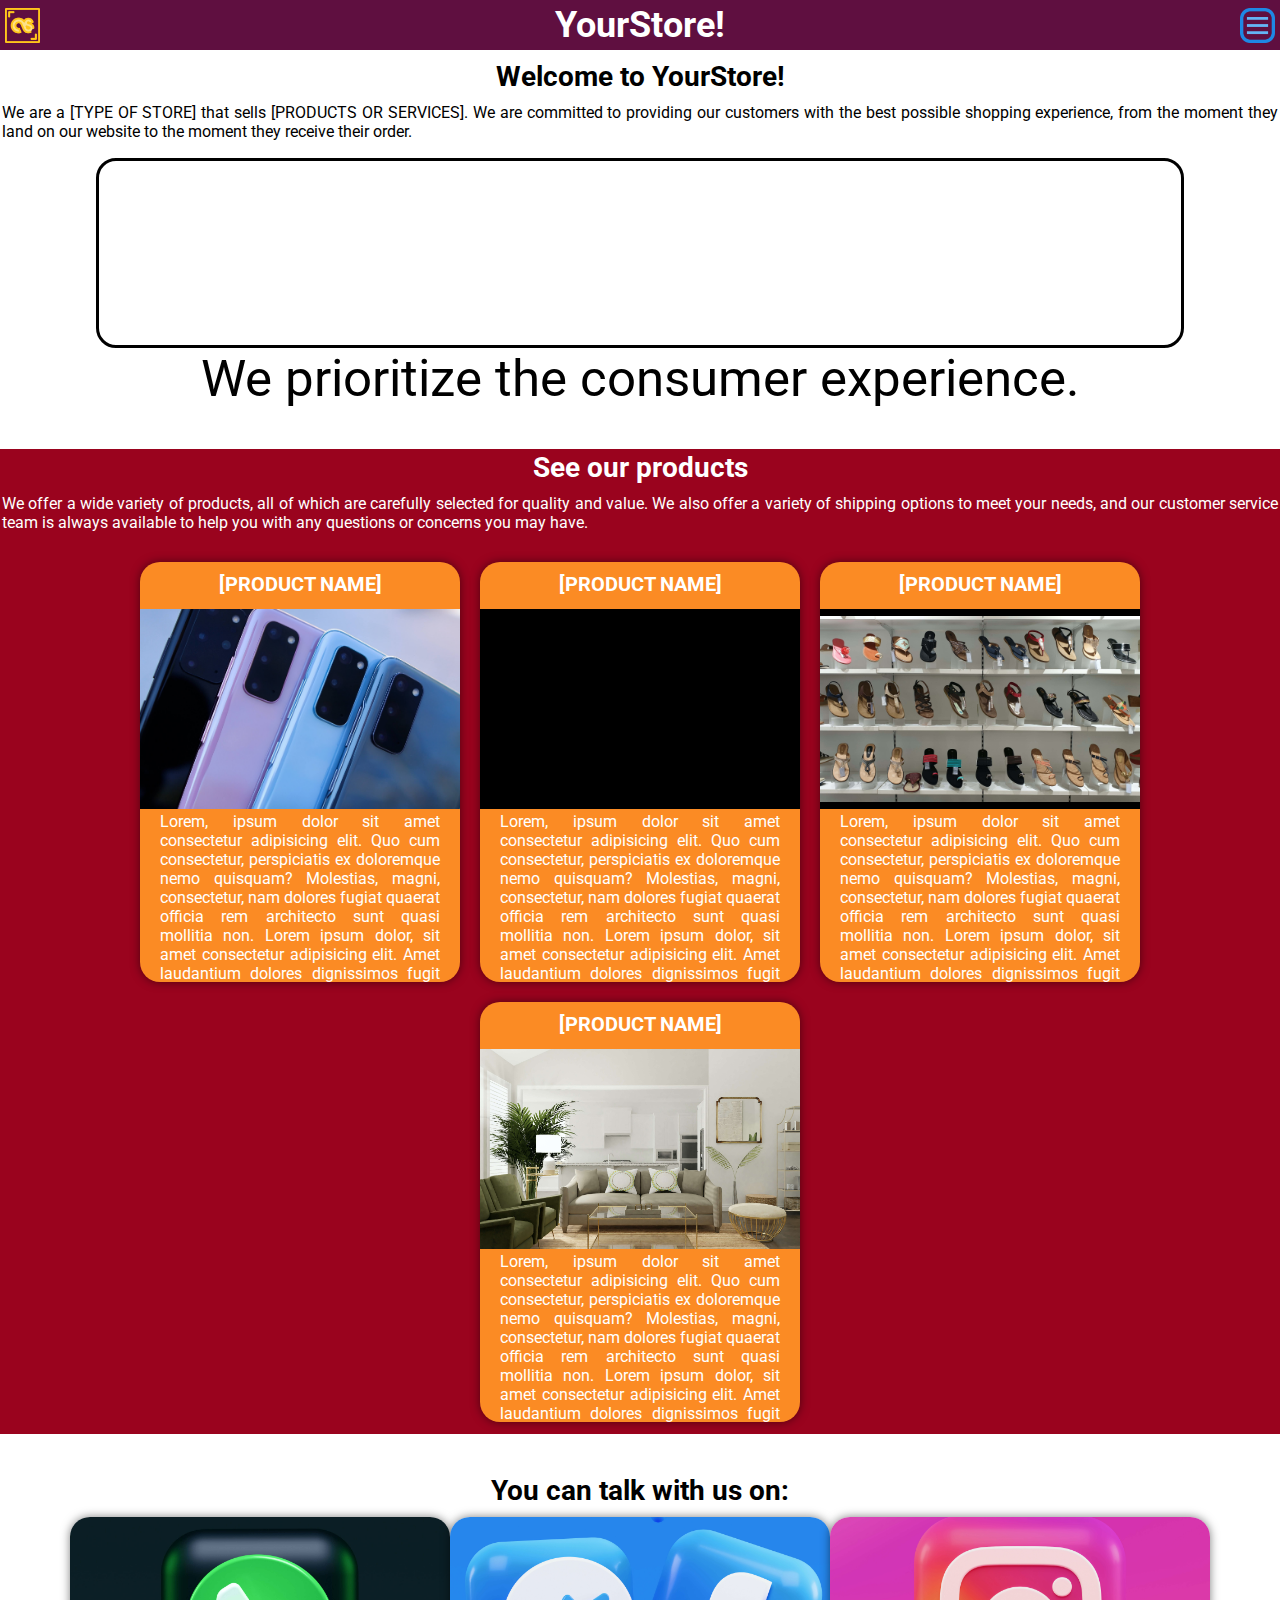
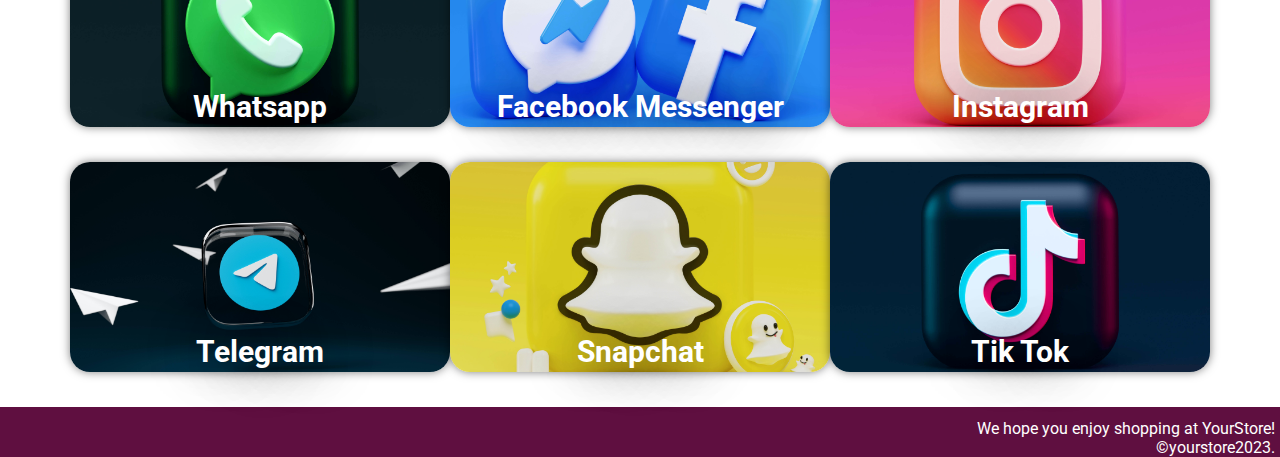
==== commit 3b1d6052: "fix: changes in z-index in header, changes in footer content" ====
--- a/index.html
+++ b/index.html
@@ -152,15 +152,9 @@
             </ul>
         </section>
     </main>
-    <footer class="container">
-        <figure class="container">
-            <img src="" alt="">
-            <h4>YourStore!</h4>
-        </figure>
-        <section class="container">
+    <footer class="copy container">
             <p>We hope you enjoy shopping at YourStore!</p>
-            <span>&copy;yourstore2023.</span>
-        </section>
+            <p>&copy;yourstore2023.</p>
     </footer>
 </body>
 
--- a/styles/mobile.css
+++ b/styles/mobile.css
@@ -76,6 +76,8 @@
 
     position: sticky;
     top: 0;
+
+    z-index: 9;
 }
 
 header figure {
@@ -305,11 +307,10 @@
 
 }
 
-footer figure{
-    display: none;
-}
-
-footer section {
+.copy {
+    width: 100%;
+    flex-direction: column;
     justify-content: flex-end;
-    padding: 0 0.2rem;
+    align-items: end;
+    padding: 0 0.5rem;
 }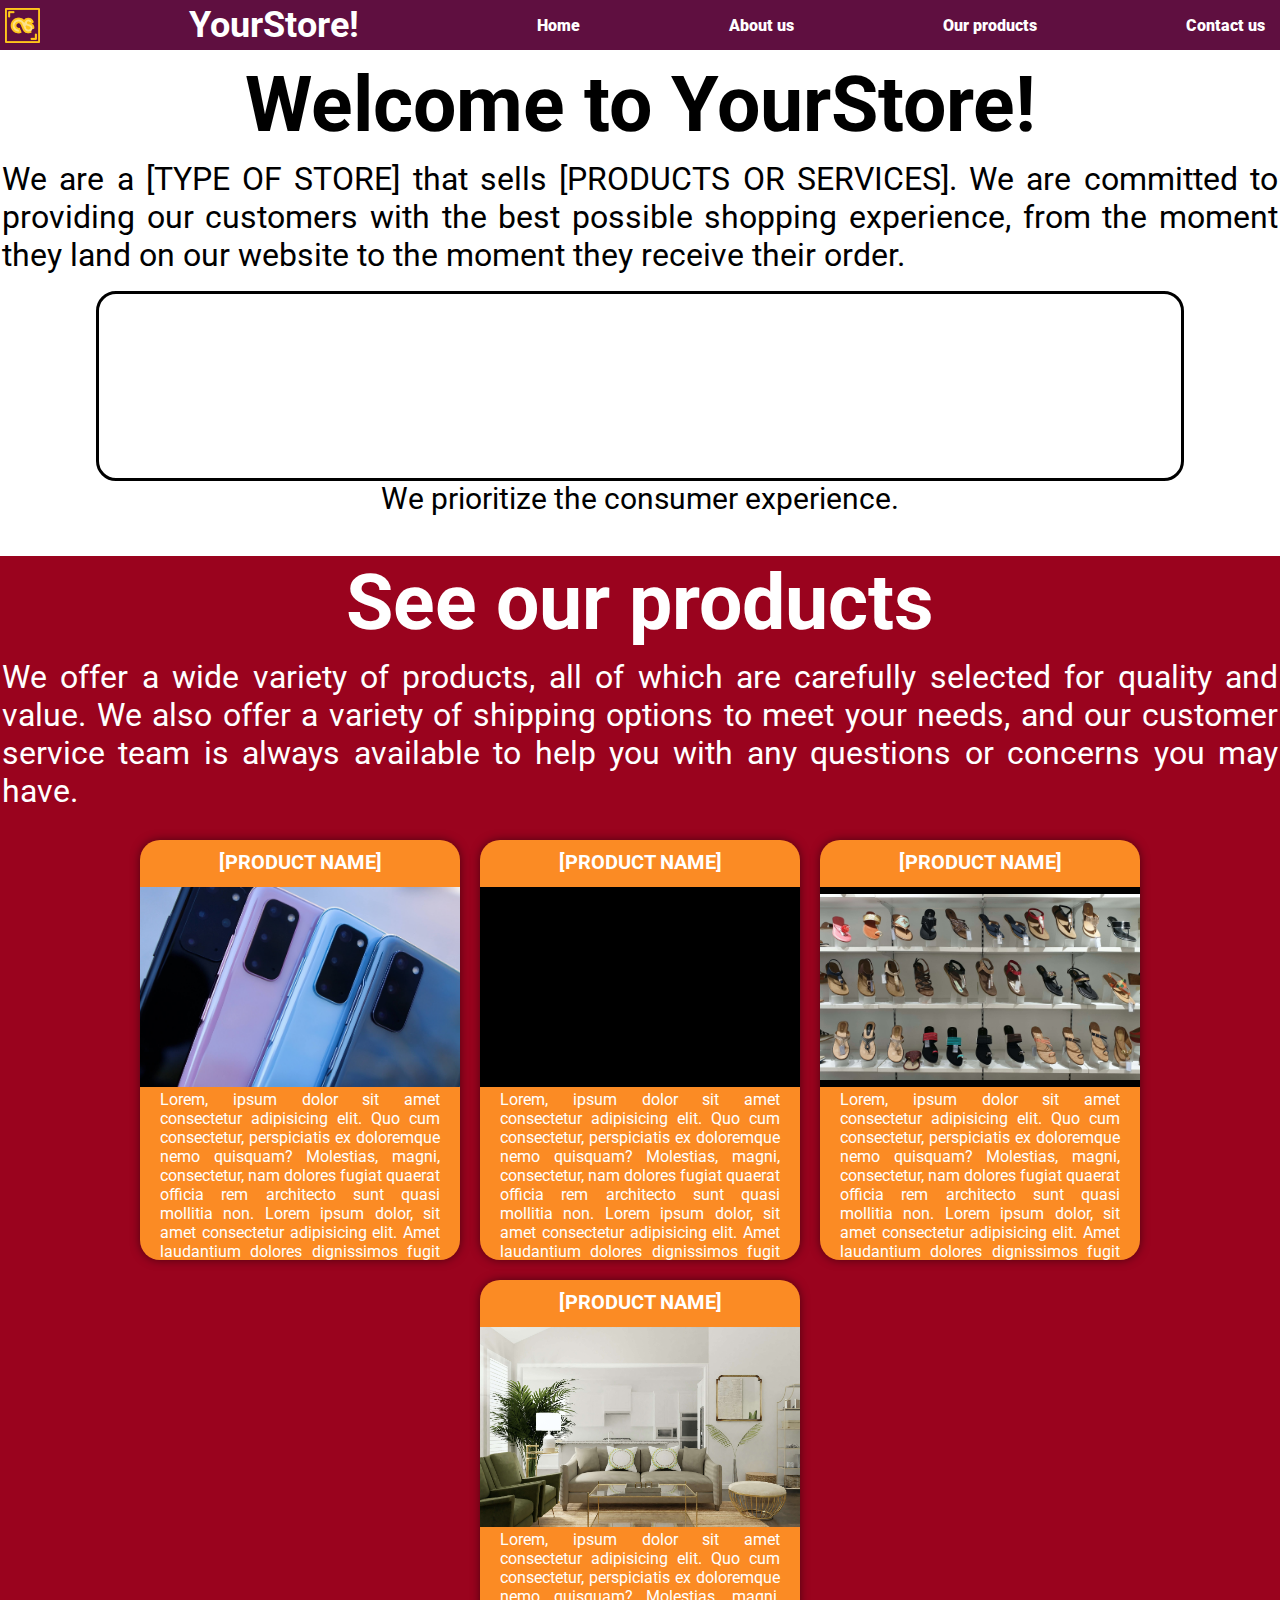
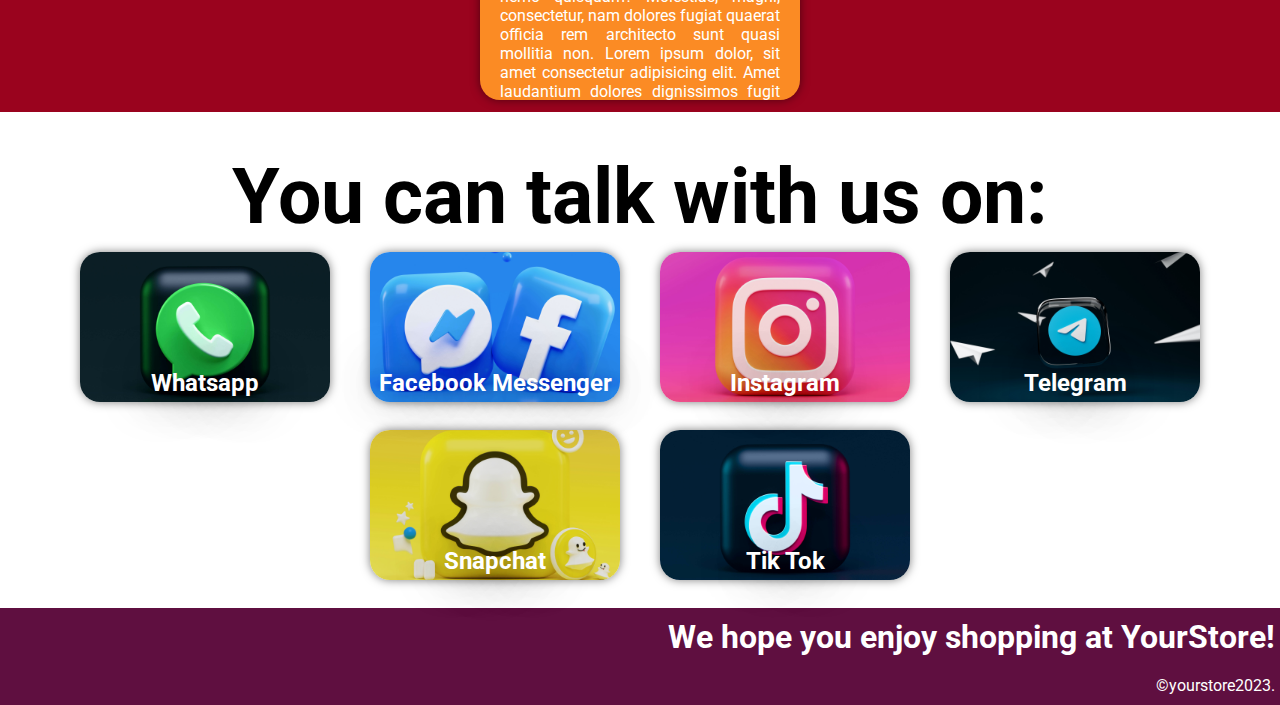
==== commit 22476a5f: "feat: finalize styles for tablets" ====
--- a/index.html
+++ b/index.html
@@ -21,10 +21,10 @@
             </figure>
             <h1>YourStore!</h1>
             <ul class="nav-list container">
-                <li>Home</li>
-                <li>About us</li>
-                <li>Our products</li>
-                <li>Contact us</li>
+                <li><a href="#" class="container">Home</a></li>
+                <li><a href="#" class="container">About us</a></li>
+                <li><a href="#" class="container">Our products</a></li>
+                <li><a href="#" class="container">Contact us</a></li>
             </ul>
             <figure class="container">
                 <a href="#"><img src="./media/barra-de-menus.png" alt=""></a>
--- a/styles/mobile.css
+++ b/styles/mobile.css
@@ -163,7 +163,7 @@
 }
 
 .about-us span {
-    font-size: 4vw;
+    font-size: 1.4rem;
 }
 
 /* ******************************** */
@@ -313,4 +313,12 @@
     justify-content: flex-end;
     align-items: end;
     padding: 0 0.5rem;
+}
+
+.copy p:first-child {
+    font-weight: 700;
+}
+
+.copy p {
+    margin: 1rem 0;
 }--- a/styles/tablet.css
+++ b/styles/tablet.css
@@ -0,0 +1,106 @@
+* {
+    box-sizing: border-box;
+    margin: 0;
+    padding: 0;
+}
+
+:root {
+    --primary-color: #5f0f40;
+    --lighter-primary-color: #be2f49;
+    --secundary-color: #9a031e;
+    --tertiary-color: #fb8b24;
+    --button-color: #0f4c5c;
+    --highlight: rgba(255, 255, 255, 0.3);
+    --light-shadow: 0 0 1rem rgba(0,0,0,0.5);
+}
+
+html {
+    font-size: 62.5%;
+}
+
+h2 {
+    font-size: 6vw;
+}
+
+a {
+    text-decoration: none;
+}
+
+p {
+    font-size: 2.5vw;
+}
+
+/*-------------------------------------------------*/
+
+
+
+/*       HEADER        */
+
+nav figure:last-child {
+    display: none;
+}
+
+.nav-list {
+    display: flex;
+    align-items: center;
+    justify-content: space-between;
+    
+    width: 60vw;
+    height: 100%;
+    padding-left: 3rem;
+    padding-right: 1rem;
+}
+
+.nav-list li {
+    height: 90%;
+}
+
+.nav-list a {
+    color: white;
+    font-size: 1.6rem;
+    font-weight: 900;
+
+    height: 100%;
+    margin: auto 0;
+}
+
+.nav-list a:focus {
+    border-bottom: solid 0.5rem var(--tertiary-color);
+}
+
+/*--------------------------------------------------------*/
+
+
+
+
+/*       ABOUT US       */
+
+.about-us span {
+    font-size: 2.35vw;
+}
+
+/*--------------------------------------------------------*/
+
+
+/*       CONTACT US        */
+
+.contact-us .card {
+    max-width: 25rem;
+    max-height: 15rem;
+    margin: 0 2rem;
+}
+
+.social h3 {
+    font-size: 2.4rem;
+    top: -3.3rem;
+}
+
+/*--------------------------------------------------------*/
+
+
+
+/*        FOOTER        */
+
+footer p:last-child {
+    font-size: 1.6rem;
+}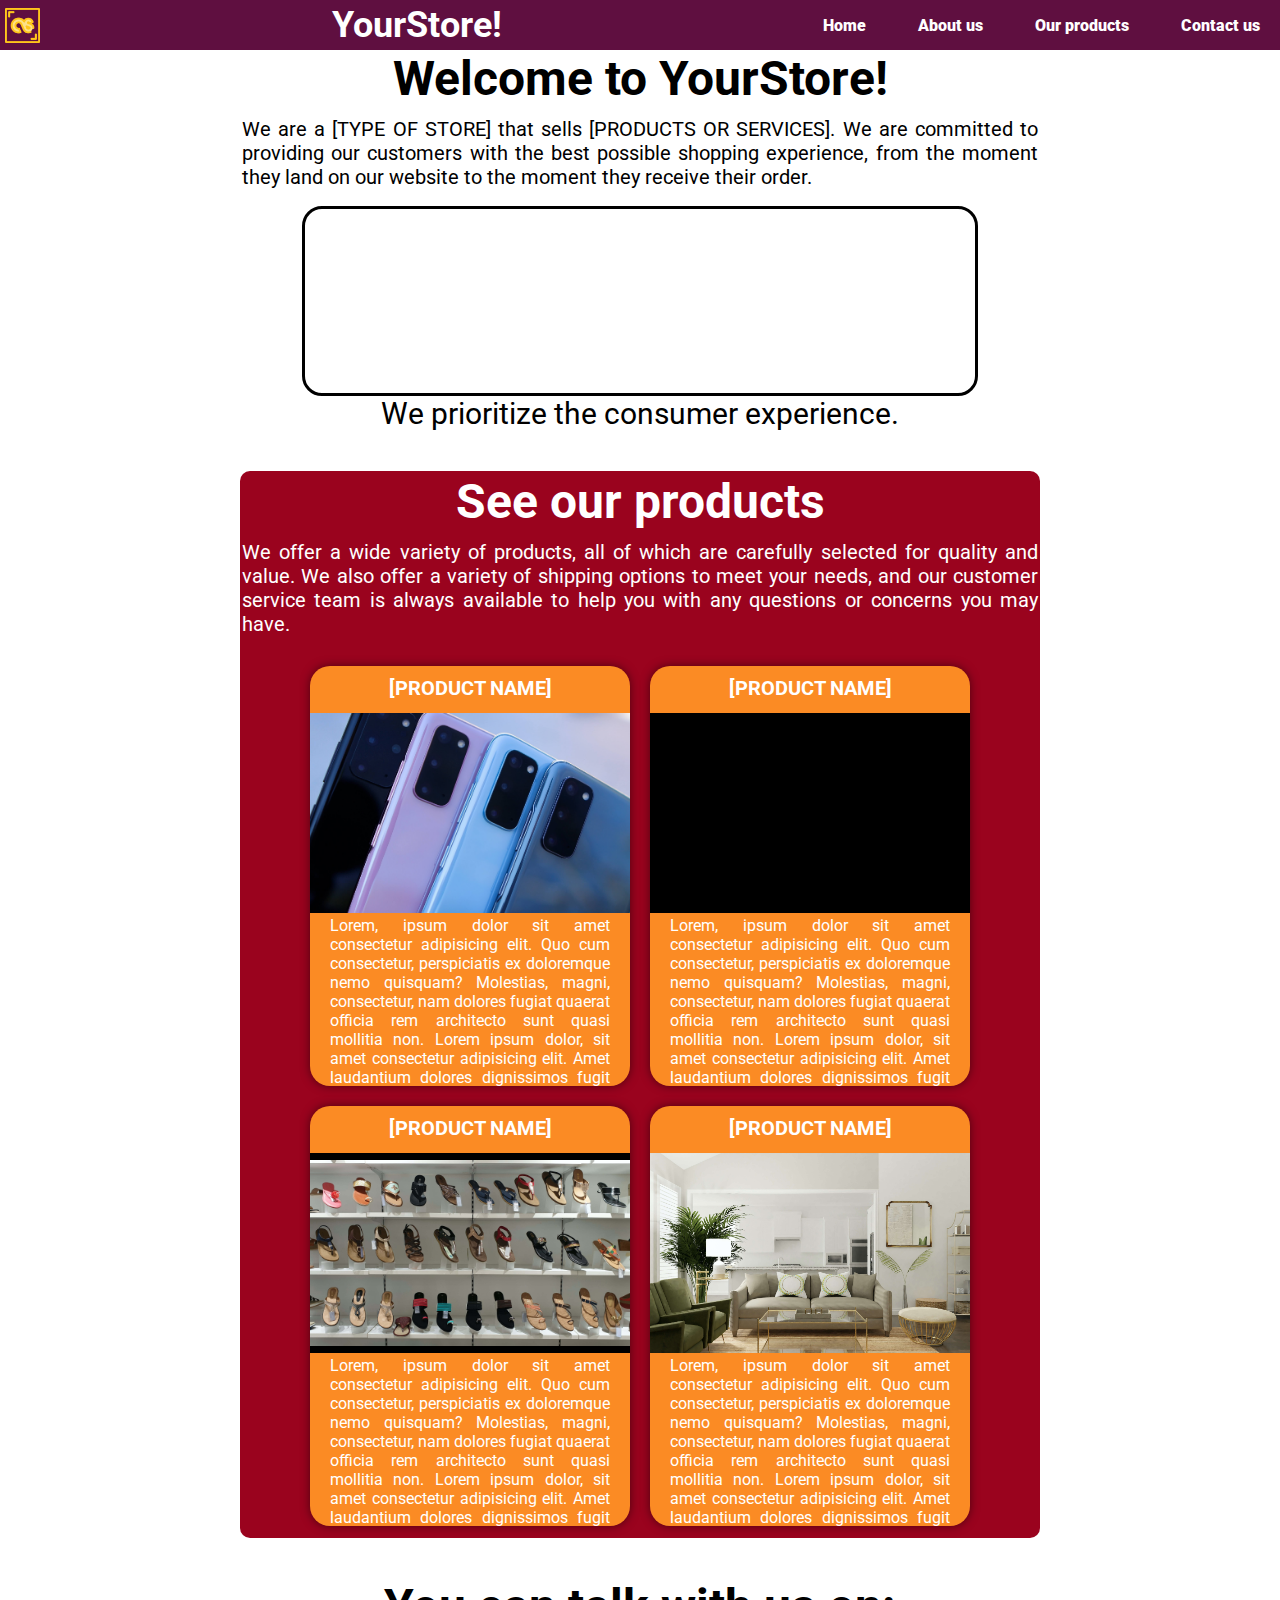
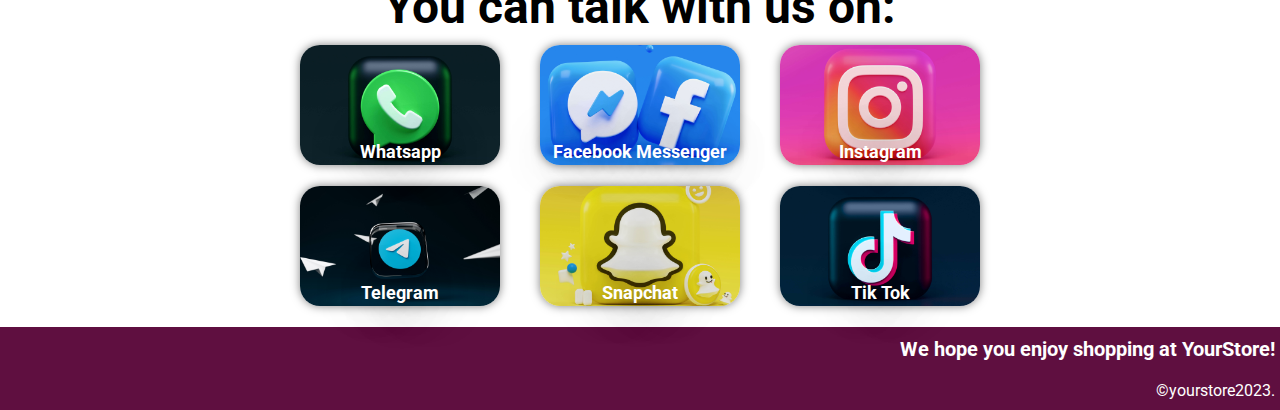
==== commit c985bb67: "feat: add nav links" ====
--- a/index.html
+++ b/index.html
@@ -22,9 +22,9 @@
             <h1>YourStore!</h1>
             <ul class="nav-list container">
                 <li><a href="#" class="container">Home</a></li>
-                <li><a href="#" class="container">About us</a></li>
-                <li><a href="#" class="container">Our products</a></li>
-                <li><a href="#" class="container">Contact us</a></li>
+                <li><a href="#about-us" class="container">About us</a></li>
+                <li><a href="#our-products" class="container">Our products</a></li>
+                <li><a href="#contact-us" class="container">Contact us</a></li>
             </ul>
             <figure class="container">
                 <a href="#"><img src="./media/barra-de-menus.png" alt=""></a>
@@ -32,7 +32,7 @@
         </nav>
     </header>
     <main>
-        <article class="about-us container">
+        <article id="about-us" class="about-us container">
             <h2>Welcome to YourStore!</h2>
             <p>We are a [TYPE OF STORE] that sells [PRODUCTS OR SERVICES]. We are committed to providing our customers
                 with the best possible shopping experience, from the moment they land on our website to the moment they
@@ -45,7 +45,7 @@
                 <span>We prioritize the consumer experience.</span>
             </section>
         </article>
-        <section class="products container">
+        <section id="our-products" class="products container">
             <h2>See our products</h2>
             <p>We offer a wide variety of products, all of which are carefully selected for quality and value. We also
                 offer a variety of shipping options to meet your needs, and our customer service team is always
@@ -110,7 +110,7 @@
                     </a></li>
             </ul>
         </section>
-        <section class="contact-us container">
+        <section id="contact-us" class="contact-us container">
             <h2>You can talk with us on:</h2>
             <ul class="social container">
                 <li>
--- a/styles/mobile.css
+++ b/styles/mobile.css
@@ -97,6 +97,7 @@
 
 .nav-list {
     display: none;
+    max-width: 48.2rem;
 }
 
 nav figure:last-child {
@@ -149,8 +150,10 @@
 
     width: 85vw;
     min-width: 27rem;
+    max-width: 67.6rem;
     height: auto;
     min-height: 19rem;
+    max-height: 54rem;
 
     border: solid;
     border-radius: 2rem;
--- a/styles/desktop.css
+++ b/styles/desktop.css
@@ -0,0 +1,50 @@
+* {
+    box-sizing: border-box;
+    margin: 0;
+    padding: 0;
+}
+
+:root {
+    --primary-color: #5f0f40;
+    --lighter-primary-color: #be2f49;
+    --secundary-color: #9a031e;
+    --tertiary-color: #fb8b24;
+    --button-color: #0f4c5c;
+    --highlight: rgba(255, 255, 255, 0.3);
+    --light-shadow: 0 0 1rem rgba(0,0,0,0.5);
+}
+
+html {
+    font-size: 62.5%;
+}
+
+p {
+    font-size: 2rem;
+}
+
+h2 {
+    font-size: 4.8rem;
+}
+
+.nav-list {
+    padding-right: 1.5rem;
+}
+
+main {
+    width: 80rem;
+    margin: 0 auto;
+}
+
+.products {
+    border-radius: 1rem;
+}
+
+.social .card {
+    width: 20rem;
+    height: 12rem;
+}
+
+.social h3 {
+    font-size: 1.8rem;
+    top: -2.4rem;
+}